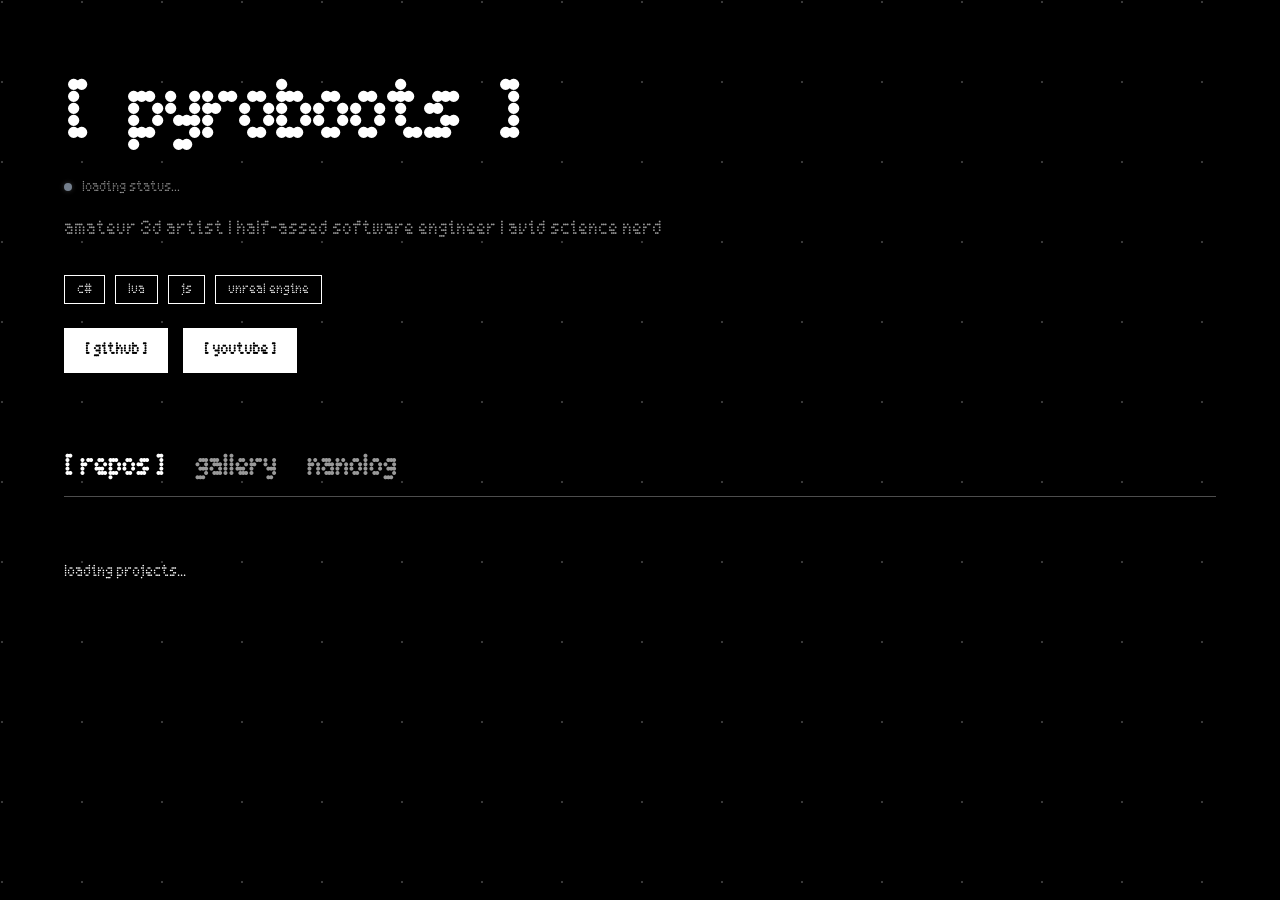
==== backupIndex.html @ ca688664 "moved majority of DOM construction to site.js removed index.js (unused) moved gallery and blog conte" ====
<!DOCTYPE html>
<html lang="en">
<head>
    <meta charset="UTF-8">
    <meta name="viewport" content="width=device-width, initial-scale=1.0">
    <title>pyroboots</title>
    <link rel="stylesheet" href="style.css">
    <link rel="icon" type="image/x-icon" href="https://avatars.githubusercontent.com/u/118924562?v=4">
</head>
<body>
    <canvas id="grid-canvas"></canvas>

    <div class="content">
        <header>
            <h1>[&nbsp;&nbsp;&nbsp;pyroboots&nbsp;&nbsp;&nbsp;]</h1>
            <div class="status-container">
                <span id="status-dot"></span>
                <span id="status-text">loading status...</span>
            </div>
            <p class="description">
                amateur 3d artist | half-assed software engineer | avid science nerd
            </p>
        </header>

        <div class="skills-container">
            <span class="skill-tag">c#</span>
            <span class="skill-tag">lua</span>
            <span class="skill-tag">js</span>
            <span class="skill-tag">unreal engine</span>
        </div>

        <div class="links">
            <a href="https://github.com/pyroboots" class="btn">[ github ]</a>
            <a href="https://youtube.com/@pyroboots" class="btn">[ youtube ]</a>
        </div>

        <nav class="dashboard-tabs">
            <button class="tab-btn active" data-target="repos">repos</button>
            <button class="tab-btn" data-target="gallery">gallery</button>
            <button class="tab-btn" data-target="blog">nanolog</button>
        </nav>

        <div class="tab-container">
            <section id="repos" class="tab-content active">
                <div id="pinned-repos-container" class="gallery">
                    <p>loading projects...</p>
                </div>
            </section>

            <section id="gallery" class="tab-content">
                <div class="gallery" id="art-gallery"></div>
            </section>

            <section id="blog" class="tab-content">
                <div class="gallery" id="nanoblog"></div>
            </section>
        </div>
    </div>

    <script src="src/status.js" defer></script>
    <script src="src/content.js" defer></script>
    <script src="src/headerAnim.js" defer></script>
    <script src="src/stickyGrid.js" defer></script>
    <script src="src/repos.js" defer></script>
    <script src="src/tabs.js" defer></script> 
    <script src="src/site.js" defer></script> 
</body>
</html>
---- style.css ----
/* FONTS + VARS */
@font-face {
    font-family: 'Ndot55-Regular';
    src: url('55.otf') format('opentype');
    font-weight: normal;
    font-style: normal;
}

:root {
    --bg: #000000;
    --text: #ffffff;
    --border: #ffffff;
    --dim-text: rgba(255, 255, 255, 0.6);
    --grid-color: rgba(255, 255, 255, 0.3);
    --grid-gap: 80px;
    --type-duration: 1.5s;
}

/* BASE */
body {
    font-family: 'Ndot55-Regular', monospace;
    background-color: var(--bg);
    color: var(--text);
    margin: 0;
    padding: 0;
    line-height: 1.4;
    text-transform: lowercase;
}

#grid-canvas {
    position: fixed;
    top: 0;
    left: 0;
    width: 100%;
    height: 100%;
    z-index: 0;
    pointer-events: none;
}

.content {
    max-width: 1500px;
    padding: 60px 5%;
    position: relative;
    z-index: 1;
}

/* HEADER */
header h1 {
    font-size: 5rem;
    margin: 0 0 5px 0;
    letter-spacing: -3px;
    font-weight: 900;
    display: inline-block;
    white-space: nowrap;
    border-right: 4px solid var(--border);
    max-width: 0;
    animation:
        typing var(--type-duration) steps(12, end) forwards,
        blink 0.8s step-end 3 forwards;
}

.description {
    font-size: 1.2rem;
    color: var(--dim-text);
    max-width: 600px;
    margin-bottom: 2rem;
}

/* STATUS */
.status-container {
    display: flex;
    align-items: center;
    gap: 10px;
    margin-bottom: 1rem;
    font-size: 0.9rem;
    color: var(--dim-text);
    text-transform: none;
}

#status-dot {
    width: 8px;
    height: 8px;
    border-radius: 50%;
    background-color: #747f8d;
    box-shadow: 0 0 5px rgba(255, 255, 255, 0.2);
    animation: status-pulse 2s infinite;
}

/* COMPONENTS */
.skills-container {
    display: flex;
    flex-wrap: wrap;
    gap: 10px;
    margin-bottom: 1.5rem;
}

.skill-tag {
    border: 1px solid var(--border);
    padding: 4px 12px;
    font-size: 0.85rem;
}

.links {
    margin-bottom: 5rem;
    display: flex;
    gap: 15px;
}

.btn {
    text-decoration: none;
    padding: 10px 20px;
    font-weight: bold;
    border: 1px solid var(--border);
    background: var(--text);
    color: var(--bg);
    transition: all 0.1s ease-in-out;
}

.btn:hover {
    background: var(--bg);
    color: var(--text);
}

/* TABS */
.dashboard-tabs {
    display: flex;
    gap: 30px;
    margin-bottom: 3rem;
    border-bottom: 1px solid var(--grid-color);
    padding-bottom: 15px;
}

.tab-btn {
    background: transparent;
    color: var(--dim-text);
    border: none;
    font-family: inherit;
    font-size: 1.8rem;
    font-weight: bold;
    cursor: pointer;
    padding: 0;
    transition: color 0.2s;
}

.tab-btn:hover,
.tab-btn.active {
    color: var(--text);
}

.tab-btn.active::before { content: "[ "; }
.tab-btn.active::after  { content: " ]"; }

.tab-content {
    display: none;
}

.tab-content.active {
    display: block;
    animation: fadeInUp 0.5s ease forwards;
}

/* GALLERY + CARDS */
.gallery {
    display: grid;
    grid-template-columns: repeat(auto-fill, minmax(450px, 1fr));
    gap: 25px;
    width: 100%;
    margin-bottom: 5rem;
}

.project-link {
    text-decoration: none;
    color: inherit;
    display: flex;
}

.project-card {
    border: 1px solid var(--border);
    background: var(--bg);
    display: flex;
    flex-direction: column;
    width: 100%;
    transition: transform 0.2s ease;
}

.project-card img {
    width: 100%;
    height: 250px;
    object-fit: cover;
    display: block;
    border-bottom: 1px solid var(--border);
}

.project-info {
    padding: 24px;
    flex-grow: 1;
    transition: background 0.15s, color 0.15s;
}

.project-info h3 {
    margin: 0 0 8px 0;
    font-size: 1.6rem;
}

.project-info p {
    margin: 0;
    font-size: 1rem;
    color: var(--dim-text);
}

.project-card:hover .project-info {
    background: var(--text);
    color: var(--bg);
}

.project-card:hover .project-info p {
    color: var(--bg);
}

.project-card:hover .skill-tag {
    border-color: var(--bg);
    color: var(--bg);
    background: transparent;
}

.project-card:hover .skill-tag:hover {
    background: var(--bg);
    color: var(--text);
}

/* BLOG */
.blog-post {
    cursor: default;
}

.blog-meta {
    margin-bottom: 20px;
    border-bottom: 1px solid var(--grid-color);
    padding-bottom: 15px;
}

.blog-title {
    font-size: 2rem !important;
    margin-top: 10px !important;
}

.blog-body p {
    margin-bottom: 1.2rem;
    line-height: 1.6;
}

.blog-heading {
    font-size: 1.4rem;
    margin: 2rem 0 1rem 0;
    text-decoration: underline;
}

.blog-note {
    border-left: 3px solid var(--text);
    padding-left: 15px;
    color: var(--dim-text);
    font-style: italic;
}

.blog-post:hover .project-info,
.blog-post:hover .project-info p {
    background: transparent;
    color: var(--text);
}

.blog-post:hover .skill-tag {
    border-color: var(--border);
    color: var(--dim-text);
    background: transparent;
}

/* ANIMATIONS */
@keyframes typing {
    from { max-width: 0; }
    to   { max-width: 100%; }
}

@keyframes blink {
    from, to { border-color: transparent; }
    50%      { border-color: var(--border); }
}

@keyframes fadeInUp {
    from { opacity: 0; transform: translateY(10px); }
    to   { opacity: 1; transform: translateY(0); }
}

@keyframes status-pulse {
    0%, 100% { opacity: 1; }
    50%      { opacity: 0.5; }
}

.description,
.skills-container,
.links,
.dashboard-tabs,
.gallery {
    opacity: 0;
    animation: fadeInUp 0.5s ease forwards;
}
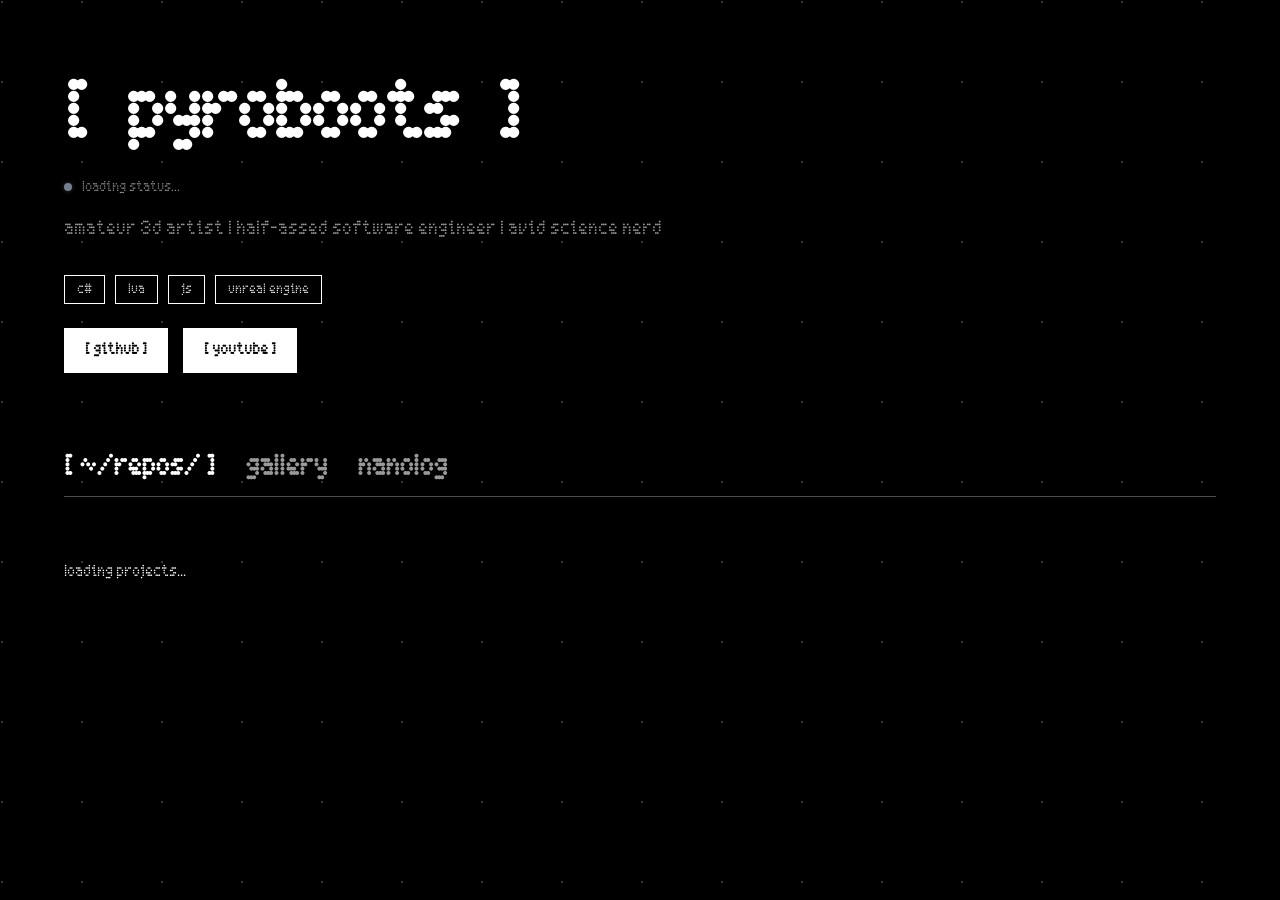
==== commit 82558268: "Install Vercel Web Analytics # Vercel Web Analytics Implementation Report  ## Summary Successfully i" ====
--- a/backupIndex.html
+++ b/backupIndex.html
@@ -1,68 +1,69 @@
-<!DOCTYPE html>
-<html lang="en">
-<head>
-    <meta charset="UTF-8">
-    <meta name="viewport" content="width=device-width, initial-scale=1.0">
-    <title>pyroboots</title>
-    <link rel="stylesheet" href="style.css">
-    <link rel="icon" type="image/x-icon" href="https://avatars.githubusercontent.com/u/118924562?v=4">
-</head>
-<body>
-    <canvas id="grid-canvas"></canvas>
-
-    <div class="content">
-        <header>
-            <h1>[&nbsp;&nbsp;&nbsp;pyroboots&nbsp;&nbsp;&nbsp;]</h1>
-            <div class="status-container">
-                <span id="status-dot"></span>
-                <span id="status-text">loading status...</span>
-            </div>
-            <p class="description">
-                amateur 3d artist | half-assed software engineer | avid science nerd
-            </p>
-        </header>
-
-        <div class="skills-container">
-            <span class="skill-tag">c#</span>
-            <span class="skill-tag">lua</span>
-            <span class="skill-tag">js</span>
-            <span class="skill-tag">unreal engine</span>
-        </div>
-
-        <div class="links">
-            <a href="https://github.com/pyroboots" class="btn">[ github ]</a>
-            <a href="https://youtube.com/@pyroboots" class="btn">[ youtube ]</a>
-        </div>
-
-        <nav class="dashboard-tabs">
-            <button class="tab-btn active" data-target="repos">repos</button>
-            <button class="tab-btn" data-target="gallery">gallery</button>
-            <button class="tab-btn" data-target="blog">nanolog</button>
-        </nav>
-
-        <div class="tab-container">
-            <section id="repos" class="tab-content active">
-                <div id="pinned-repos-container" class="gallery">
-                    <p>loading projects...</p>
-                </div>
-            </section>
-
-            <section id="gallery" class="tab-content">
-                <div class="gallery" id="art-gallery"></div>
-            </section>
-
-            <section id="blog" class="tab-content">
-                <div class="gallery" id="nanoblog"></div>
-            </section>
-        </div>
-    </div>
-
-    <script src="src/status.js" defer></script>
-    <script src="src/content.js" defer></script>
-    <script src="src/headerAnim.js" defer></script>
-    <script src="src/stickyGrid.js" defer></script>
-    <script src="src/repos.js" defer></script>
-    <script src="src/tabs.js" defer></script> 
-    <script src="src/site.js" defer></script> 
-</body>
+<!DOCTYPE html>
+<html lang="en">
+<head>
+    <meta charset="UTF-8">
+    <meta name="viewport" content="width=device-width, initial-scale=1.0">
+    <title>pyroboots</title>
+    <link rel="stylesheet" href="style.css">
+    <link rel="icon" type="image/x-icon" href="https://avatars.githubusercontent.com/u/118924562?v=4">
+    <script defer src="https://cdn.vercel-insights.com/v1/script.js"></script>
+</head>
+<body>
+    <canvas id="grid-canvas"></canvas>
+
+    <div class="content">
+        <header>
+            <h1>[&nbsp;&nbsp;&nbsp;pyroboots&nbsp;&nbsp;&nbsp;]</h1>
+            <div class="status-container">
+                <span id="status-dot"></span>
+                <span id="status-text">loading status...</span>
+            </div>
+            <p class="description">
+                amateur 3d artist | half-assed software engineer | avid science nerd
+            </p>
+        </header>
+
+        <div class="skills-container">
+            <span class="skill-tag">c#</span>
+            <span class="skill-tag">lua</span>
+            <span class="skill-tag">js</span>
+            <span class="skill-tag">unreal engine</span>
+        </div>
+
+        <div class="links">
+            <a href="https://github.com/pyroboots" class="btn">[ github ]</a>
+            <a href="https://youtube.com/@pyroboots" class="btn">[ youtube ]</a>
+        </div>
+
+        <nav class="dashboard-tabs">
+            <button class="tab-btn active" data-target="repos">repos</button>
+            <button class="tab-btn" data-target="gallery">gallery</button>
+            <button class="tab-btn" data-target="blog">nanolog</button>
+        </nav>
+
+        <div class="tab-container">
+            <section id="repos" class="tab-content active">
+                <div id="pinned-repos-container" class="gallery">
+                    <p>loading projects...</p>
+                </div>
+            </section>
+
+            <section id="gallery" class="tab-content">
+                <div class="gallery" id="art-gallery"></div>
+            </section>
+
+            <section id="blog" class="tab-content">
+                <div class="gallery" id="nanoblog"></div>
+            </section>
+        </div>
+    </div>
+
+    <script src="src/status.js" defer></script>
+    <script src="src/content.js" defer></script>
+    <script src="src/headerAnim.js" defer></script>
+    <script src="src/stickyGrid.js" defer></script>
+    <script src="src/repos.js" defer></script>
+    <script src="src/tabs.js" defer></script> 
+    <script src="src/site.js" defer></script> 
+</body>
 </html>
--- a/style.css
+++ b/style.css
@@ -147,8 +147,8 @@
     color: var(--text);
 }
 
-.tab-btn.active::before { content: "[ "; }
-.tab-btn.active::after  { content: " ]"; }
+.tab-btn.active::before { content: "[ ~/"; }
+.tab-btn.active::after  { content: "/ ]"; }
 
 .tab-content {
     display: none;
@@ -302,4 +302,32 @@
 .gallery {
     opacity: 0;
     animation: fadeInUp 0.5s ease forwards;
-}+}
+
+/* SPECS */
+.neofetch-layout {
+    display: flex;
+    gap: 2rem;
+    color: #d1d1d1;
+    padding: 20px;
+    width: 2000px;
+    text-transform: none;
+}
+
+.fetch-art img {
+    width: 250px;
+    height: 250px;
+    border: 1px solid #444;
+}
+
+.fetch-header { color: #bb9af7; font-weight: bold; }
+.fetch-key { color: #ff9e64; font-weight: bold; margin-right: 10px; }
+.fetch-val { color: #a9b1d6; }
+
+.color-grid { margin-top: 15px; display: flex; gap: 4px; }
+.color-grid span { 
+    width: 20px; height: 20px; display: inline-block; 
+}
+
+.c1 { background: #7aa2f7; } .c2 { background: #ff9e64; } 
+.c3 { background: #bb9af7; } .c4 { background: #ffffff; }
